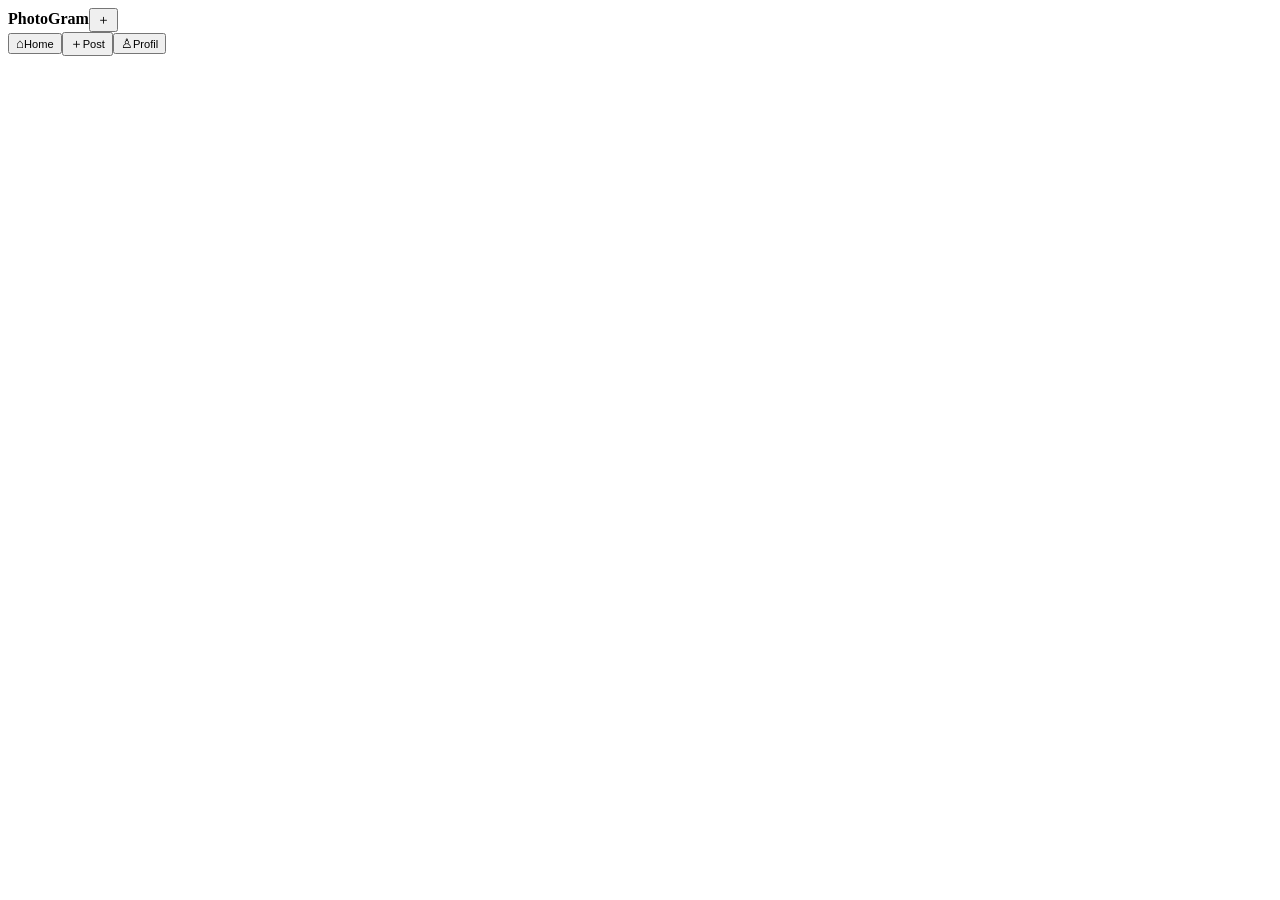
==== PhotoGram_MiniApp/templates/index.html @ f0147f79 "Add files via upload" ====
<!doctype html>
<html lang="uz"><head>
<meta charset="utf-8"><meta name="viewport" content="width=device-width,initial-scale=1">
<title>PhotoGram</title><script src="https://telegram.org/js/telegram-web-app.js"></script>
<link rel="stylesheet" href="/static/style.css"></head>
<body>
<header><b>PhotoGram</b><button onclick="openUpload()">＋</button></header>
<div id="announcement"></div>
<main id="feed"></main>
<nav><button onclick="loadFeed()">⌂<small>Home</small></button><button onclick="openUpload()">＋<small>Post</small></button><button onclick="openMe()">♙<small>Profil</small></button></nav>
<div id="modal" class="modal hidden"><div class="sheet" id="sheet"></div></div>
<script src="/static/app.js"></script></body></html>
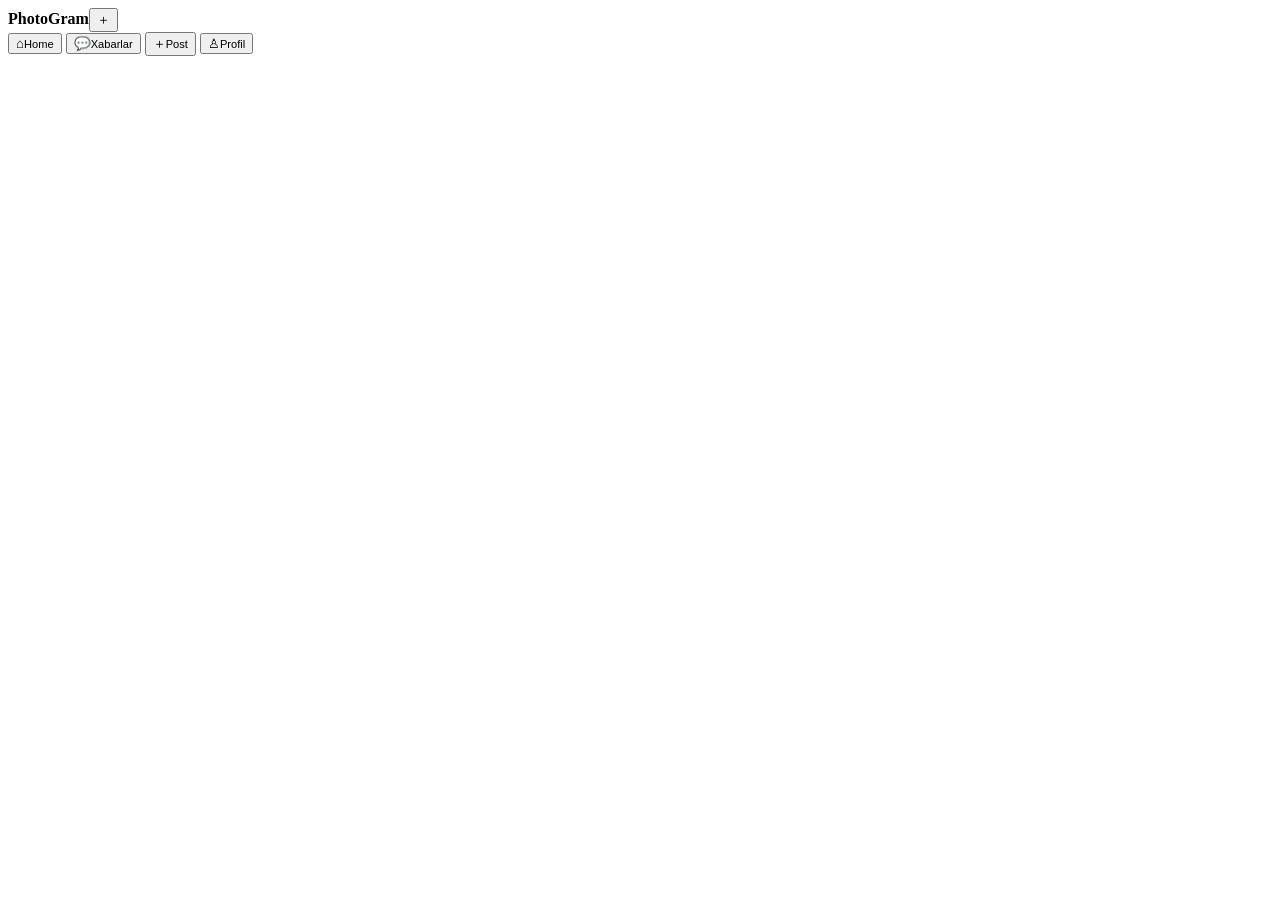
==== commit 7ead80c6: "Rename index_chat.html to index.html" ====
--- a/PhotoGram_MiniApp/templates/index.html
+++ b/PhotoGram_MiniApp/templates/index.html
@@ -7,6 +7,11 @@
 <header><b>PhotoGram</b><button onclick="openUpload()">＋</button></header>
 <div id="announcement"></div>
 <main id="feed"></main>
-<nav><button onclick="loadFeed()">⌂<small>Home</small></button><button onclick="openUpload()">＋<small>Post</small></button><button onclick="openMe()">♙<small>Profil</small></button></nav>
+<nav>
+<button onclick="loadFeed()">⌂<small>Home</small></button>
+<button onclick="openMessages()">💬<small>Xabarlar</small></button>
+<button onclick="openUpload()">＋<small>Post</small></button>
+<button onclick="openMe()">♙<small>Profil</small></button>
+</nav>
 <div id="modal" class="modal hidden"><div class="sheet" id="sheet"></div></div>
-<script src="/static/app.js"></script></body></html>+<script src="/static/app.js"></script></body></html>
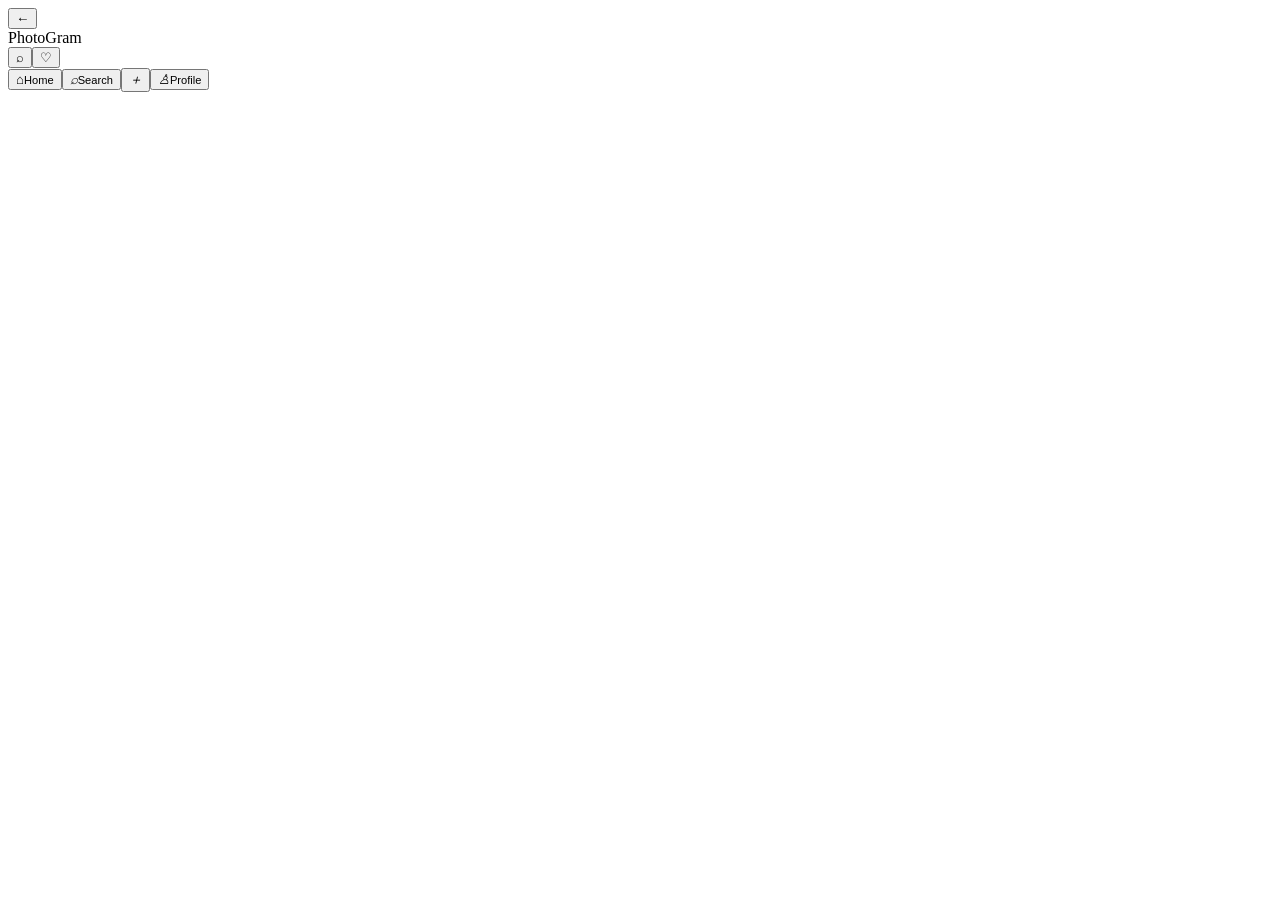
==== commit 3094d668: "Add files via upload" ====
--- a/PhotoGram_MiniApp/templates/index.html
+++ b/PhotoGram_MiniApp/templates/index.html
@@ -1,17 +1 @@
-<!doctype html>
-<html lang="uz"><head>
-<meta charset="utf-8"><meta name="viewport" content="width=device-width,initial-scale=1">
-<title>PhotoGram</title><script src="https://telegram.org/js/telegram-web-app.js"></script>
-<link rel="stylesheet" href="/static/style.css"></head>
-<body>
-<header><b>PhotoGram</b><button onclick="openUpload()">＋</button></header>
-<div id="announcement"></div>
-<main id="feed"></main>
-<nav>
-<button onclick="loadFeed()">⌂<small>Home</small></button>
-<button onclick="openMessages()">💬<small>Xabarlar</small></button>
-<button onclick="openUpload()">＋<small>Post</small></button>
-<button onclick="openMe()">♙<small>Profil</small></button>
-</nav>
-<div id="modal" class="modal hidden"><div class="sheet" id="sheet"></div></div>
-<script src="/static/app.js"></script></body></html>
+<!doctype html><html lang="uz"><head><meta charset="utf-8"><meta name="viewport" content="width=device-width,initial-scale=1,viewport-fit=cover"><title>PhotoGram</title><script src="https://telegram.org/js/telegram-web-app.js"></script><link rel="stylesheet" href="/static/css/style.css"></head><body><div class="shell"><header class="top"><button id="back" class="circle hidden" onclick="goBack()">←</button><div class="brand">Photo<span>Gram</span></div><div class="top-actions"><button class="circle" onclick="openPage('search')">⌕</button><button class="circle" onclick="openPage('notifications')">♡</button></div></header><main id="view"></main><nav class="bottom"><button onclick="openPage('home')"><i>⌂</i><small>Home</small></button><button onclick="openPage('search')"><i>⌕</i><small>Search</small></button><button class="create-btn" onclick="openPage('create')"><i>＋</i></button><button onclick="myProfile()"><i>♙</i><small>Profile</small></button></nav></div><div id="toast"></div><script src="/static/js/app.js"></script></body></html>
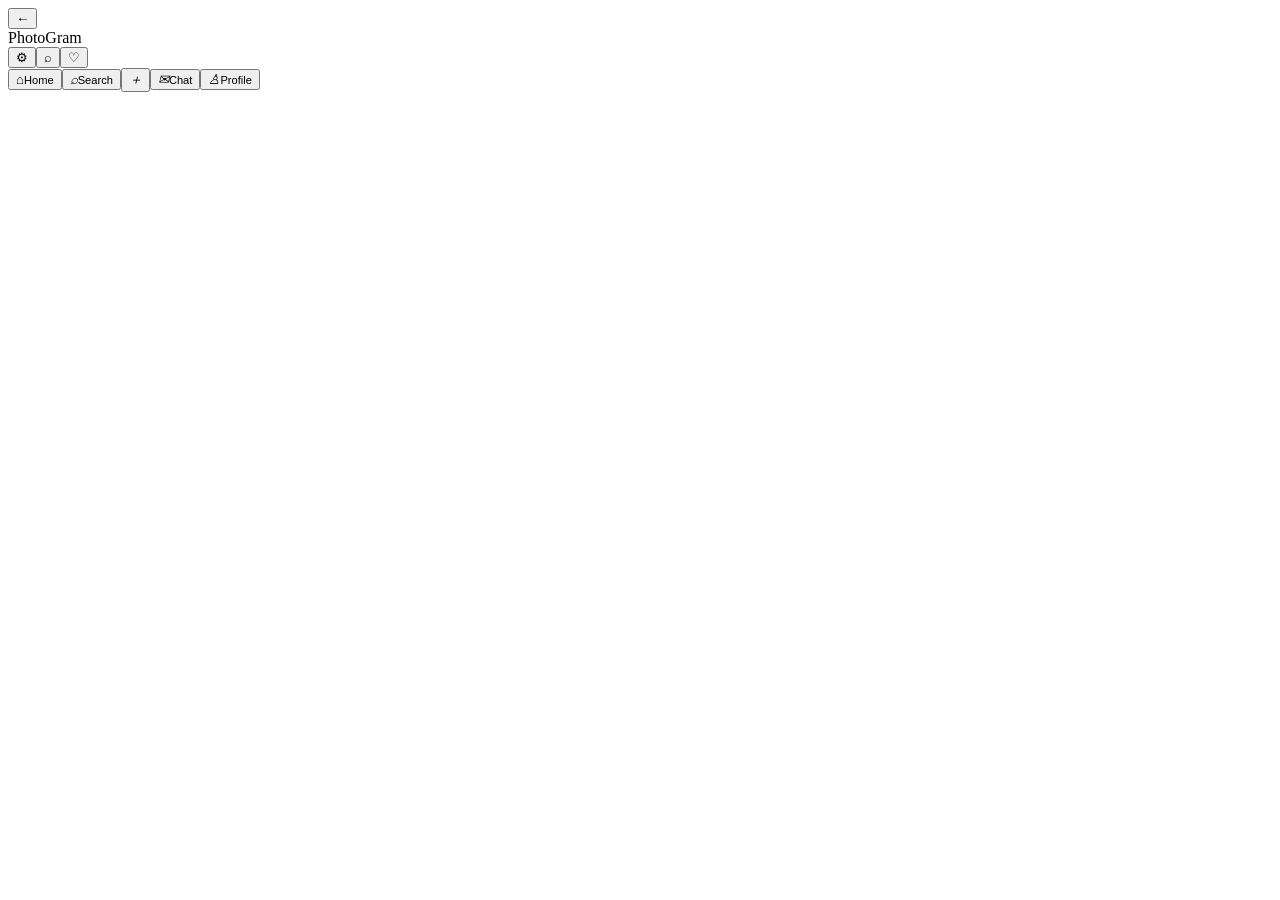
==== commit 68422f45: "Add files via upload" ====
--- a/PhotoGram_MiniApp/templates/index.html
+++ b/PhotoGram_MiniApp/templates/index.html
@@ -1 +1 @@
-<!doctype html><html lang="uz"><head><meta charset="utf-8"><meta name="viewport" content="width=device-width,initial-scale=1,viewport-fit=cover"><title>PhotoGram</title><script src="https://telegram.org/js/telegram-web-app.js"></script><link rel="stylesheet" href="/static/css/style.css"></head><body><div class="shell"><header class="top"><button id="back" class="circle hidden" onclick="goBack()">←</button><div class="brand">Photo<span>Gram</span></div><div class="top-actions"><button class="circle" onclick="openPage('search')">⌕</button><button class="circle" onclick="openPage('notifications')">♡</button></div></header><main id="view"></main><nav class="bottom"><button onclick="openPage('home')"><i>⌂</i><small>Home</small></button><button onclick="openPage('search')"><i>⌕</i><small>Search</small></button><button class="create-btn" onclick="openPage('create')"><i>＋</i></button><button onclick="myProfile()"><i>♙</i><small>Profile</small></button></nav></div><div id="toast"></div><script src="/static/js/app.js"></script></body></html>+<!doctype html><html lang="uz"><head><meta charset="utf-8"><meta name="viewport" content="width=device-width,initial-scale=1,viewport-fit=cover"><title>PhotoGram</title><script src="https://telegram.org/js/telegram-web-app.js"></script><link rel="stylesheet" href="/static/css/style.css"></head><body><div class="shell"><header class="top"><button id="back" class="circle hidden" onclick="goBack()">←</button><div class="brand">Photo<span>Gram</span></div><div class="top-actions"><button id="adminBtn" class="circle hidden" onclick="location.href='/admin'">⚙</button><button class="circle" onclick="openPage('search')">⌕</button><button class="circle" onclick="openPage('notifications')">♡</button></div></header><main id="view"></main><nav class="bottom"><button onclick="openPage('home')"><i>⌂</i><small>Home</small></button><button onclick="openPage('search')"><i>⌕</i><small>Search</small></button><button class="create-btn" onclick="openPage('create')"><i>＋</i></button><button onclick="openPage('chats')"><i>✉</i><small>Chat</small></button><button onclick="myProfile()"><i>♙</i><small>Profile</small></button></nav></div><div id="toast"></div><script src="/static/js/app.js"></script></body></html>
